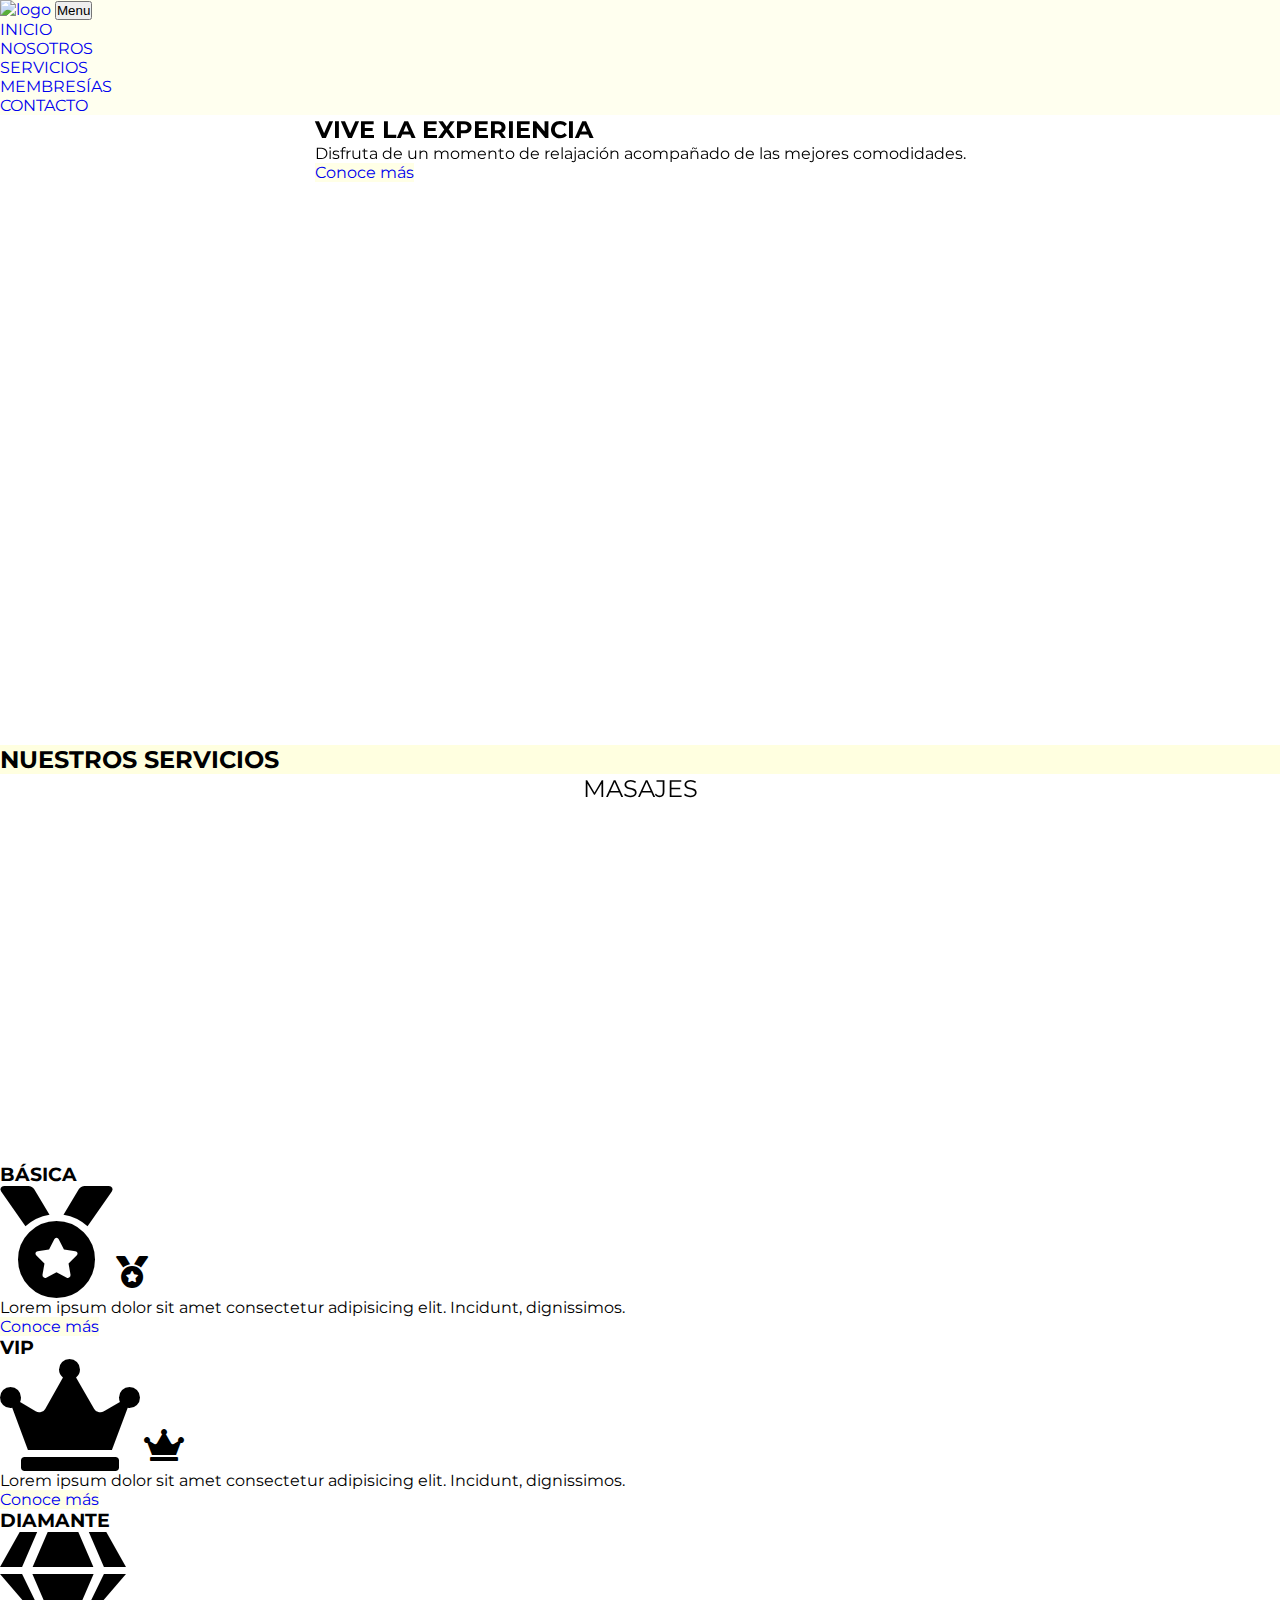
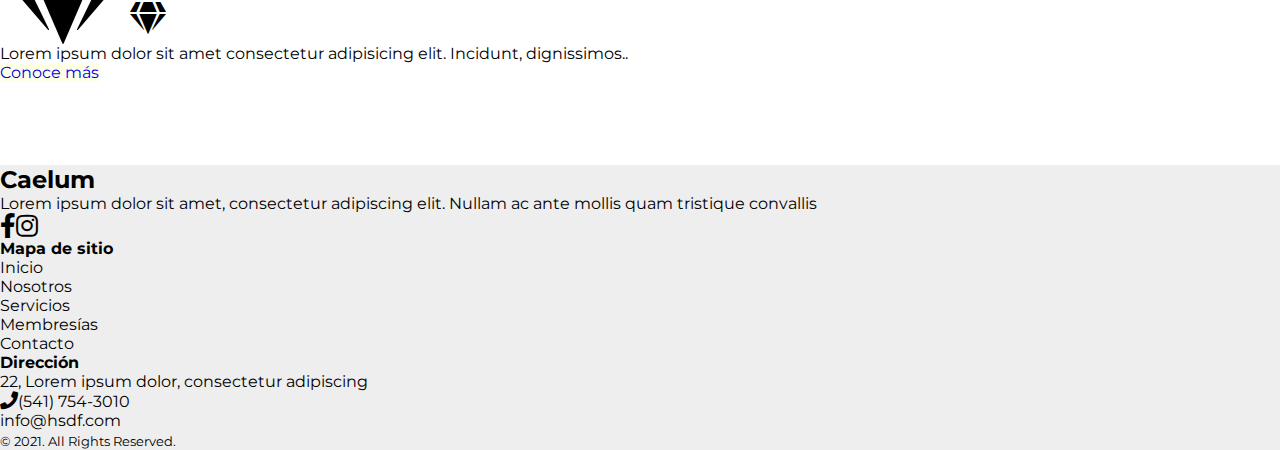
==== index.html @ 8546068c "arreglos aos duration, height servicios" ====
<!DOCTYPE html>
<html lang="es">
<head>
    <meta charset="UTF-8">
    <meta http-equiv="X-UA-Compatible" content="IE=edge">
    <meta name="viewport" content="width=device-width, initial-scale=1.0">
    <title>CAELUM SPA & WELLNESS</title>
<!-- LINKS CSS BOOTSTRAP Y PROPIO  -->
    <link href="https://cdn.jsdelivr.net/npm/bootstrap@5.1.1/dist/css/bootstrap.min.css" rel="stylesheet" integrity="sha384-F3w7mX95PdgyTmZZMECAngseQB83DfGTowi0iMjiWaeVhAn4FJkqJByhZMI3AhiU" crossorigin="anonymous">   
    <link rel="stylesheet" href="./style.css">
    <!-- LINK FUENTES -->
    <link rel="preconnect" href="https://fonts.googleapis.com">
    <link rel="preconnect" href="https://fonts.gstatic.com" crossorigin>
    <link href="https://fonts.googleapis.com/css2?family=Montserrat:wght@300&display=swap" rel="stylesheet">
    <link href="https://unpkg.com/aos@2.3.1/dist/aos.css" rel="stylesheet">

    <!-- FONT AWESOME (ICONOS) -->
    <link rel="stylesheet" href="https://cdnjs.cloudflare.com/ajax/libs/font-awesome/5.15.4/css/all.min.css">

</head>
<body>
 
  <!-- HEADER Y NAVBAR -->
  <header class="header">
<nav class="navbar navbar-expand-lg navbar-light">
   <div class="container-fluid">
       <a class="navbar-brand" href="./Nosotros.html">
           <img class="img-fluid logoCaelum" src="./MultimediaProy/logowebsite3.png"  alt="logo">
         </a>   
         <button class="navbar-toggler" type="button" data-bs-toggle="collapse" data-bs-target="#navbarNav" aria-controls="navbarNav" aria-expanded="false" aria-label="Toggle navigation">
          Menu
           <span class="navbar-toggler-icon"></span>
         </button>

     <div class="collapse navbar-collapse" id="navbarNav">
       <ul class="navbar-nav ms-auto">
         <li class="nav-item">
           <a class="nav-link" href="./index.html">INICIO </a>
         </li>
         <li class="nav-item">
           <a class="nav-link" href="./Nosotros.html">NOSOTROS</a>
         </li>
         <li class="nav-item">
           <a class="nav-link" href="./Servicios.html">SERVICIOS</a>
         </li>
         <li class="nav-item">
           <a class="nav-link" href="./Membresia.html" >MEMBRESÍAS</a>
         </li>
         <li class="nav-item">
           <a class="nav-link" href="./Contacto.html">CONTACTO</a>
         </li>
       </ul>
     </div>
  </div>
</nav>
</header>


  <!-- SECCIÓN PRINCIPAL -->


  <main id="seccionPrincipal"  class="seccionPrincipal"> 
 
    <div class="container">
   <div class="row textoSecPrincipal">
     <div class="col text-center my-auto">

  <h2 data-aos="fade-up" data-aos-duration=500>VIVE LA EXPERIENCIA </h2>
  <p class="text-center d-none d-lg-block  d-md-block" data-aos="fade-up" data-aos-duration=500>Disfruta de un momento de relajación acompañado de las mejores comodidades.</p>
  <a href="./Servicios.html" class="btn btn-lg" data-aos="fade-up" data-aos-duration=500>Conoce más</a>
 



</div>
</div>
</div>

</main>


  <!-- SECCIÓN SERVICIOS -->
  <section class="seccionServicios">

  <div class="container-lg-12 tituloDivision" data-aos="fade-up" data-aos-duration=500>
    <div class="row"> 

      <div class="col-12">
    <h2 class="p-3 text-center">NUESTROS SERVICIOS</h2>
  </div>


    </div>
  </div>


  <div class="container-fluid divServicio"> <!-- CONTENEDOR SERVICIOS -->
    <div class="row rowServicios">


<div class="col-sm-12 col-md-6 col-lg-3 divMasajes text-center" data-aos="fade-right" data-aos-duration=500>
  <div class="text-center">
    <a href="./Servicios.html/#Masajes">MASAJES</a>
  </div>
</div>

<div class="col-sm-12 col-md-6 col-lg-3 divLimpiezaFacial" data-aos="fade-right" data-aos-duration=500>
  <div class="p-5 text-center">
    <a href="./Servicios.html/#Masajes">LIMPIEZA FACIAL</a>
  </div>
  </div>

  <div class="col-sm-12 col-md-6 col-lg-3 divSauna" data-aos="fade-left" data-aos-duration=500>
    <div class="p-5 text-center">
      <a href="./Servicios.html/#Masajes">SAUNA</a>
    </div>
    </div>

    <div class="col-sm-12 col-md-6 col-lg-3 divHidroterapia" data-aos="fade-left" data-aos-duration=500>
      <div class="p-5 text-center">
        <a href="./Servicios.html/#Masajes">HIDROTERAPIA</a>
      </div>
      </div>


    </div>
  </div>
</section>


<!-- SECCIÓN MEMBRESÍAS -->

<section class="seccionMembresiaIndex">

  <div class="container-lg-12 tituloDivision" data-aos="fade-up" data-aos-duration=500>
    <div class="row"> 
      <div class="col-12">
    <h2 class="p-3 text-center">MEMBRESÍAS</h2>
  </div>
    </div>
  </div>


  <!-- CATEGORÍAS MEMBRESÍAS -->

  <div class="container-fluid categoriasMembresias d-flex">
    <div class="row p-5 text-center align-items-center justify-content-center">

      <div class="col-lg-4 col-md-12"> 
        <div> 
          <h3 class="fw-bold mb-3">BÁSICA</h3>
          <div>
            <i class="fas fa-medal fa-7x p-2 d-none d-lg-block  d-md-block"></i>
            <i class="fas fa-medal fa-2x p-2 d-block d-lg-none d-md-none"></i>
          </div>
          <p>Lorem ipsum dolor sit amet consectetur adipisicing elit. Incidunt, dignissimos.</p>
          <a href="#" class="btn mb-5">Conoce más</a>
        </div>
        </div>

        <div class="col-lg-4 col-md-12">
          <div>
            <h3 class="fw-bold mb-3">VIP</h3>
            <div>
              <i class="fas fa-crown fa-7x p-2 d-none d-lg-block  d-md-block"></i>
              <i class="fas fa-crown fa-2x p-2 d-block d-lg-none d-md-none"></i>
            </div>
            <p>Lorem ipsum dolor sit amet consectetur adipisicing elit. Incidunt, dignissimos.</p>
            <a href="#" class="btn mb-5">Conoce más</a>
          </div>
          </div>

          <div class="col-lg-4 col-md-12 membresiaDiamante">
            <div>
              <h3 class="fw-bold mb-3">DIAMANTE</h3>
              <div>
                <i class="fas fa-gem fa-7x p-2 d-none d-lg-block  d-md-block"></i>
                <i class="fas fa-gem fa-2x p-2 d-block d-lg-none d-md-none"></i>
              </div>
              <p class="p-2 me-2">Lorem ipsum dolor sit amet consectetur adipisicing elit. Incidunt, dignissimos..</p>
              <a href="#" class="btn mb-5">Conoce más</a>
            </div>
            </div>


          </div>
        </div>

</section>

  <!-- SECCIÓN RESERVA -->
  <section class="seccionReserva">

    <div class="container-fluid tituloDivision" data-aos="fade-up" data-aos-duration=500>
      <div class="row"> 
        <div class="col-12">
      <h2 class="p-3 text-center">RESERVA</h2>
    </div>
      </div>
    </div>



    <div class="container-fluid cardReservas" data-aos="fade-up" data-aos-duration=500>
      <div class="row"> 

        <div class="col-12">

    <div class="card text-center">
      <div class="card-body">
        <h5 class="card-title">Te mereces la mejor atención</h5>
        <p class="card-text">Nuestro personal te esta esperando para brindarte un servicio de calidad</p>
        <a href="#" class="btn">Reserva ya</a>
      </div>
    </div>


  </div>

</div>
</div>


<!-- FOOTER -->

<div class="mt-5 pt-5 pb-5 footerCaelum">
  <div class="container">
    <div class="row">
      <div class="col-lg-5 col-xs-12 about-company">
        <h2>Caelum</h2>
        <p class="pr-5">Lorem ipsum dolor sit amet, consectetur adipiscing elit. Nullam ac ante mollis quam tristique convallis </p>
        <p><a href="#"><i class="fab fa-facebook-f me-2"></i></a><a href="#"><i class="fab fa-instagram"></i></a></p>
      </div>
      <div class="col-lg-3 col-xs-12 	d-none d-lg-block  d-md-block linksFooter">
        <h4 class="mt-lg-0 mt-sm-3">Mapa de sitio</h4>
          <ul class="mt-0 mb-2 me-0 ms-3 p-0">
            <li> <a href="#">Inicio</a></li>
            <li> <a href="#">Nosotros</a></li>
            <li> <a href="#">Servicios</a></li>
            <li> <a href="#">Membresías</a></li>
            <li> <a href="#">Contacto</a></li>
          </ul>
      </div>
      <div class="col-lg-4 col-xs-12 locationFooter">
        <h4 class="mt-lg-0 mt-sm-4">Dirección</h4>
        <p>22, Lorem ipsum dolor, consectetur adipiscing</p>
        <p class="mb-0"><i class="fa fa-phone mr-3"></i>(541) 754-3010</p>
        <p><i class="fa fa-envelope-o mr-3"></i>info@hsdf.com</p>
      </div>
    </div>
    <div class="row mt-5">
      <div class="col copyright">
        <p class=""><small>© 2021. All Rights Reserved.</small></p>
      </div>
    </div>
  </div>
  </div>



<!-- LINK AOS -->
<script src="https://unpkg.com/aos@next/dist/aos.js"></script>
<script>
  AOS.init();
</script>
<!-- LINK JAVA BOOTSTRAP -->
<script src="https://cdn.jsdelivr.net/npm/bootstrap@5.1.1/dist/js/bootstrap.bundle.min.js" integrity="sha384-/bQdsTh/da6pkI1MST/rWKFNjaCP5gBSY4sEBT38Q/9RBh9AH40zEOg7Hlq2THRZ" crossorigin="anonymous"></script>
</body>
</html>
---- style.css ----
* {
    box-sizing: border-box;
    margin: 0;
    padding: 0;
    text-decoration: none;
}

body {
    font-family: 'Montserrat', sans-serif;
    background-image: linear-gradient(rgba(255, 255, 255, 0.699), rgba(255, 255, 255, 0.699)), url(./MultimediaProy/imagenfondo.jpg);
    background-size: cover;
}


/* HEADER */

header {
    background-color: rgba(255, 255, 224, 0.5);
}

.logoCaelum {
    width: 08vw;
    height: 08vh;
}



/* SECCIÓN PRINCIPAL */
.seccionPrincipal {
    background-image: linear-gradient(rgba(255, 255, 255, 0.699), rgba(255, 255, 255, 0.699)), url(./MultimediaProy/fondoFinalProyecto.png);
    background-size: cover;
    background-position: center;
    background-repeat: no-repeat;
    width: 100%;
    height: 70vh;
    display: flex;
    justify-content: center;
    align-self: center;
}

.textoSecPrincipal {
    height: 100%;
}

.seccionPrincipal .btn {
    background-color: rgba(255, 255, 224, 0.808);
    transition: 350ms all;
}


.seccionPrincipal:hover a {
font-weight: bold;
}


/* TITULOS QUE DIVIDEN SECCIONES DENTRO DEL HOME */

.tituloDivision {
    background-color: rgb(255, 255, 224);
    width: 100%;
    height: auto;
}

/* SECCIÓN SERVICIOS */

@media only screen and (min-width: 1000px) {
    .rowServicios {
      height: 40vh;
      /* display: flex;
      justify-items: center;
      align-items: center; */
    }
  }

.seccionServicios .divMasajes {
    background-image:linear-gradient(rgba(255, 255, 255, 0.699), rgba(255, 255, 255, 0.699)), url(./MultimediaProy/masaje.jpg);
    background-size: cover;
    background-position: center;
    background-repeat: no-repeat;
    display: flex;
    justify-content: center;
    align-items: center;
}

.seccionServicios .divLimpiezaFacial {
    background-image:linear-gradient(rgba(255, 255, 255, 0.699), rgba(255, 255, 255, 0.699)), url(./MultimediaProy/facialFondoCel.jpg);
    background-size: cover;
    background-position: center;
    background-repeat: no-repeat;
    display: flex;
    justify-content: center;
    align-items: center;
}


.seccionServicios .divSauna {
    background-image:linear-gradient(rgba(255, 255, 255, 0.699), rgba(255, 255, 255, 0.699)), url(./MultimediaProy/saunaHomeDesktop.jpg);
    background-size: cover;
    background-position: center;
    background-repeat: no-repeat;
    display: flex;
    justify-content: center;
    align-items: center;
}
  
.seccionServicios .divHidroterapia {
        background-image:linear-gradient(rgba(255, 255, 255, 0.699), rgba(255, 255, 255, 0.699)), url(./MultimediaProy/hidroterapiaFondoCel.jpg);
        background-size: cover;
        background-position: center;
        background-repeat: no-repeat;
        display: flex;
    justify-content: center;
    align-items: center;
}


.seccionServicios a {
    text-decoration: none;
    color: black;
    font-size: x-large;
}



/* EFECTOS HOVER DENTRO DE IMAGENES DE SERVICIOS  */

.seccionServicios .divMasajes:hover {
    background-image: url(./MultimediaProy/masaje.jpg);
    background-size: cover;
    background-position: center;
    background-repeat: no-repeat;
}

.seccionServicios .divMasajes:hover a {
    color: white;
}


.seccionServicios .divLimpiezaFacial:hover {
    background-image: url(./MultimediaProy/facialFondoCel.jpg);
    background-size: cover;
    background-position: center;
    background-repeat: no-repeat
}

.seccionServicios .divLimpiezaFacial:hover a {
    color: white;
}


.seccionServicios .divSauna:hover {
    background-image: url(./MultimediaProy/saunaHomeDesktop.jpg);
    background-size: cover;
    background-position: center;
    background-repeat: no-repeat
}

.seccionServicios .divSauna:hover a {
    color:white;
}

.seccionServicios .divHidroterapia:hover {
    background-image: url(./MultimediaProy/hidroterapiaFondoCel.jpg);
    background-size: cover;
    background-position: center;
    background-repeat: no-repeat;
}

.seccionServicios .divHidroterapia:hover a {
color: white;
}



/* SECCIÓN MEMBRESÍA */

.categoriasMembresias {
    background-image:linear-gradient(rgba(255, 255, 255, 0.699), rgba(255, 255, 255, 0.699)), url(./MultimediaProy/fondoPiscina.jpg);
    background-size: cover;
    background-position: center;
    background-repeat: no-repeat;
}



.categoriasMembresias .btn {
    background-color:  rgba(255, 255, 224, 0.808);
}

/* SECCIÓN RESERVA */

.seccionReserva .btn {
    background-color: rgba(255, 255, 224, 0.808);
}

.seccionReserva .card  {
    background-color: transparent;
    border: none

}

.cardReservas {
    background-color: rgba(255, 251, 200, 0.5);
}



/* FOOTER */

.footerCaelum{
  background-color: rgba(211, 211, 211, 0.39);
  color:black;
  }
  

 .linksFooter li a{
      color: black;
        text-decoration:none;
    }
  
    .linksFooter li a:hover{
        color: black;
        transition: color .2s;
        color: rgb(245, 197, 6);
      }

  .about-company i {
      font-size: 25px;
  }
.about-company a { 
      color: black
}

.about-company a:hover { 
      transition: color .2s;
      color:rgb(245, 197, 6);
    }


  .locationFooter i {
    font-size: 18px;
  }

  .copyright p {border-top:1px solid rgba(255,255,255,.1);}


  /* PÁGINA DE CONTACTO */


/* FORMULARIO */

.paginaContacto {
    background-image: linear-gradient(rgba(255, 255, 255, 0.699), rgba(255, 255, 255, 0.699)), url(./MultimediaProy/fondoBañera.jpg);
    background-size: cover;
    background-repeat: no-repeat;
}


.divFormulario {
    background-color: rgba(211, 211, 211, 0.425)
}



 .Enviar .btn {
    background-color: rgba(255, 255, 224, 0.808);
 }

 /* PAGINA MEMBRESIA */


.paginaMembresias {
    background-image: linear-gradient(rgba(255, 255, 255, 0.699), rgba(255, 255, 255, 0.699)), url(./MultimediaProy/fondotituloGrande.jpg);
    background-size: cover;
    background-repeat: no-repeat;
    background-position: center;
}

 /* SECCION SUPERIOR */


 .tituloMembresias {
    background-color:rgba(211, 211, 211, 0.486)
    }


  /* CATEGORIAS DE MEMBRESIAS */

  .divBasica {
    background-image: linear-gradient(rgba(255, 255, 255, 0.699), rgba(255, 255, 255, 0.699)), url(./MultimediaProy/imagenBasicaM.jpg);
    background-size: cover;
    background-repeat: no-repeat;
    background-position: center;
  }

  .divVIP {
    background-image: linear-gradient(rgba(255, 255, 255, 0.699), rgba(255, 255, 255, 0.699)), url(./MultimediaProy/saunaVIP.jpg);
    background-size: cover;
    background-repeat: no-repeat;
    background-position: center;
  }

  .divDiamante {
    background-image: linear-gradient(rgba(255, 255, 255, 0.699), rgba(255, 255, 255, 0.699)), url(./MultimediaProy/MembDiamante.jpg);
    background-size: cover;
    background-repeat: no-repeat;
    background-position: center;
  }

  /* CARD CONTACTO MEMBRESIA */

  .cardContactoMembresia .btn {
    background-color: rgba(255, 255, 224, 0.808);
}


.cardContactoMembresia .card-body {
    background-color:  rgba(211, 211, 211, 0.425);
}

/* PAGINA NOSOTROS */

.seccionAcercaDe {
    background-image: linear-gradient(rgba(255, 255, 255, 0.699), rgba(255, 255, 255, 0.699)), url(./MultimediaProy/fotoMujeresSpa.jpg);
    background-size: cover;
    background-repeat: no-repeat;
    background-position: center
}

.fondo1Diferencias {
    background-color: rgb(250, 237, 205);
}

.fondo2Diferencias {
    background-color: rgb(254, 250, 224);
}
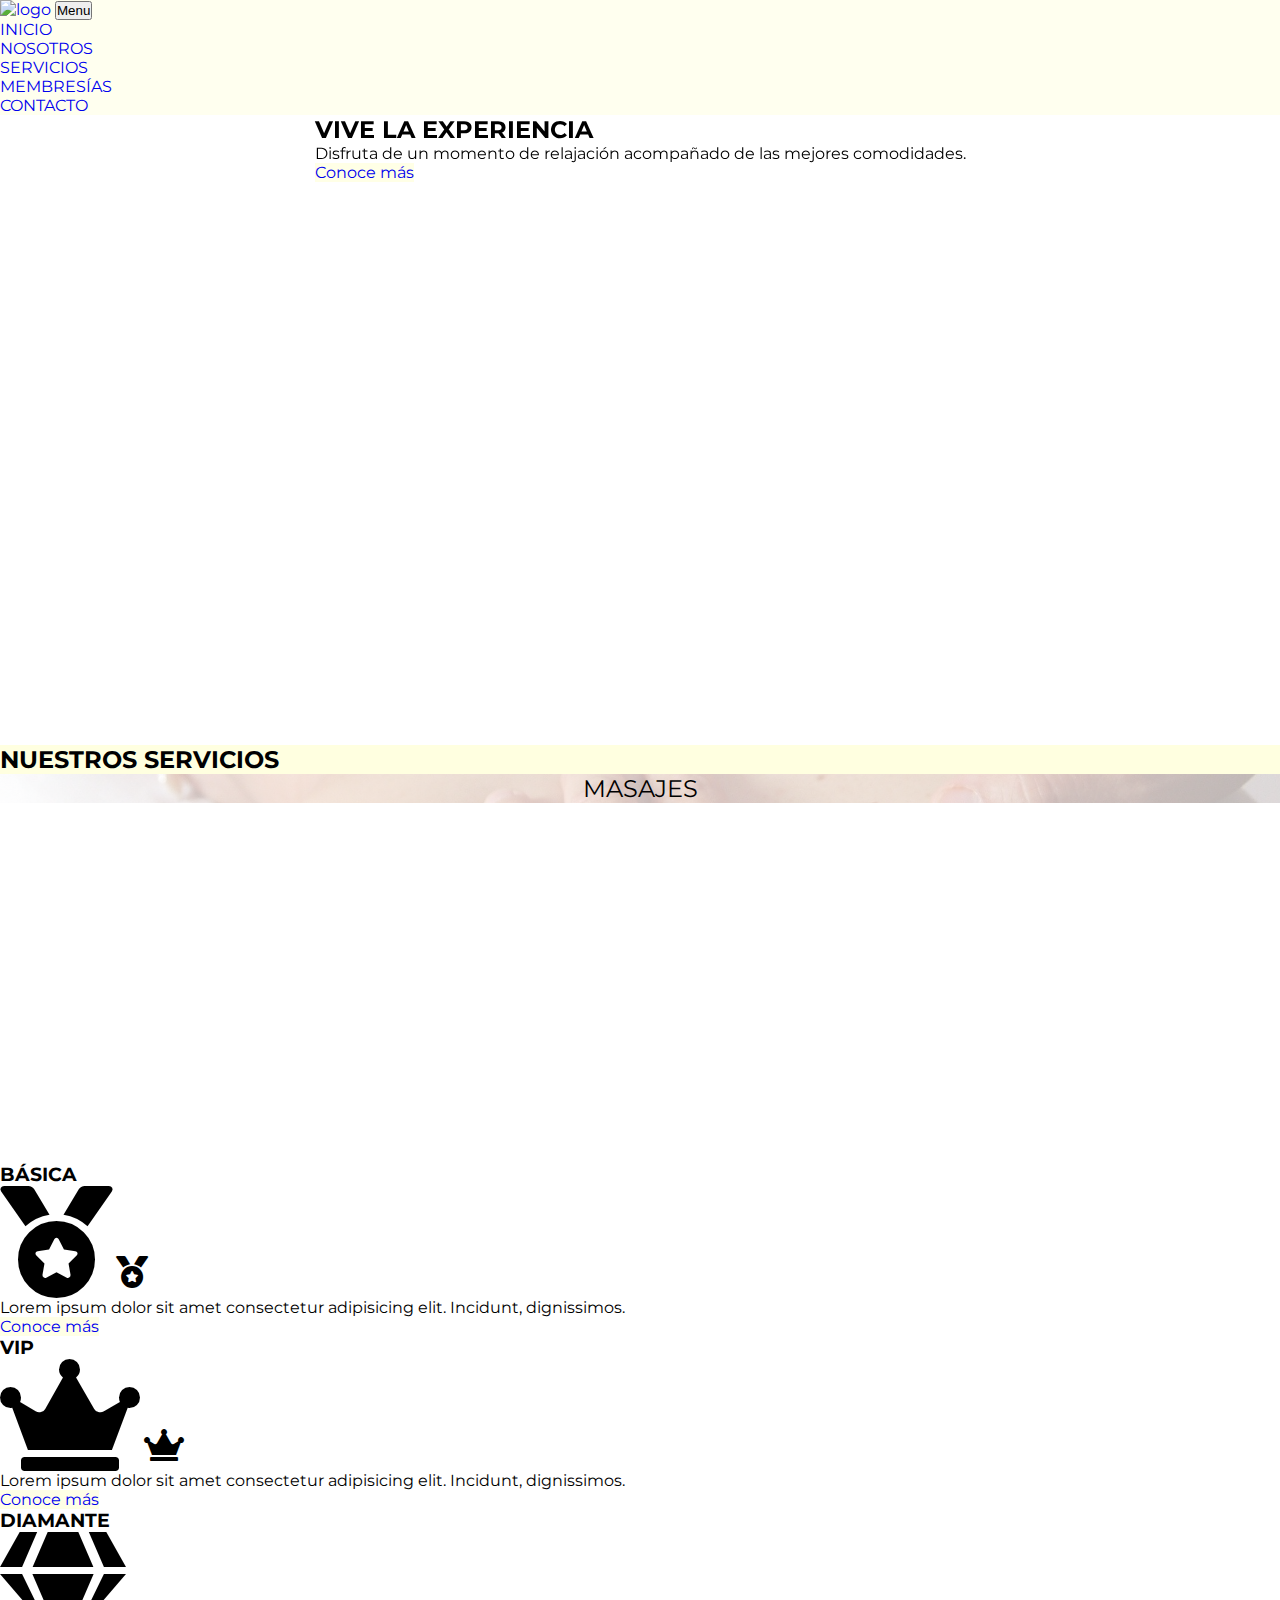
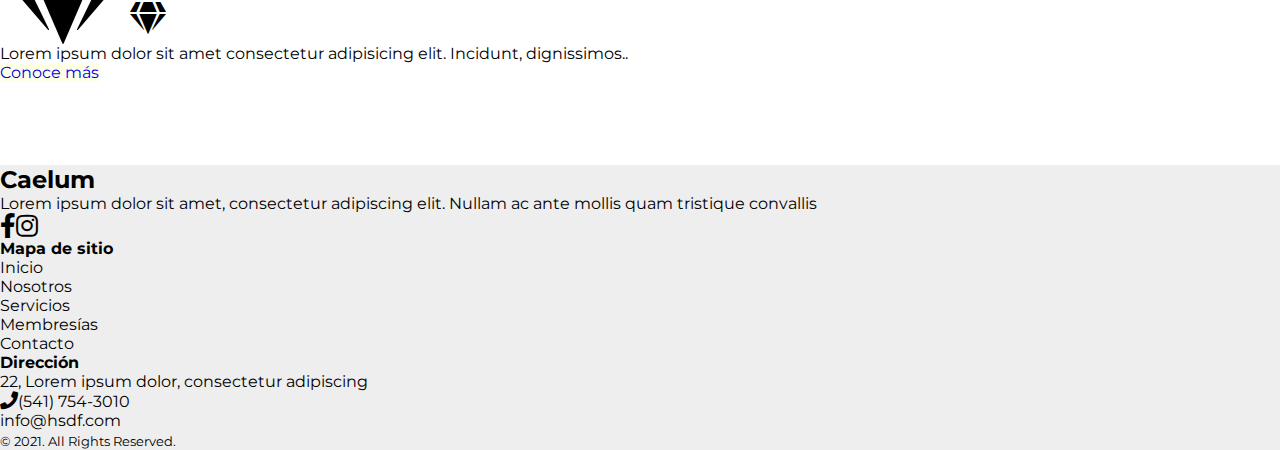
==== commit e04a1ca5: "actualice link de servicios en footer" ====
--- a/index.html
+++ b/index.html
@@ -7,7 +7,7 @@
     <title>CAELUM SPA & WELLNESS</title>
 <!-- LINKS CSS BOOTSTRAP Y PROPIO  -->
     <link href="https://cdn.jsdelivr.net/npm/bootstrap@5.1.1/dist/css/bootstrap.min.css" rel="stylesheet" integrity="sha384-F3w7mX95PdgyTmZZMECAngseQB83DfGTowi0iMjiWaeVhAn4FJkqJByhZMI3AhiU" crossorigin="anonymous">   
-    <link rel="stylesheet" href="./style.css">
+    <link rel="stylesheet" href="./ccs/styles.css">
     <!-- LINK FUENTES -->
     <link rel="preconnect" href="https://fonts.googleapis.com">
     <link rel="preconnect" href="https://fonts.gstatic.com" crossorigin>
@@ -100,25 +100,25 @@
 
 <div class="col-sm-12 col-md-6 col-lg-3 divMasajes text-center" data-aos="fade-right" data-aos-duration=500>
   <div class="text-center">
-    <a href="./Servicios.html/#Masajes">MASAJES</a>
+    <a href="./Servicios.html#Masajes">MASAJES</a>
   </div>
 </div>
 
 <div class="col-sm-12 col-md-6 col-lg-3 divLimpiezaFacial" data-aos="fade-right" data-aos-duration=500>
   <div class="p-5 text-center">
-    <a href="./Servicios.html/#Masajes">LIMPIEZA FACIAL</a>
+    <a href="./Servicios.html#LimpiezaFacial">LIMPIEZA FACIAL</a>
   </div>
   </div>
 
   <div class="col-sm-12 col-md-6 col-lg-3 divSauna" data-aos="fade-left" data-aos-duration=500>
     <div class="p-5 text-center">
-      <a href="./Servicios.html/#Masajes">SAUNA</a>
+      <a href="./Servicios.html#Sauna">SAUNA</a>
     </div>
     </div>
 
     <div class="col-sm-12 col-md-6 col-lg-3 divHidroterapia" data-aos="fade-left" data-aos-duration=500>
       <div class="p-5 text-center">
-        <a href="./Servicios.html/#Masajes">HIDROTERAPIA</a>
+        <a href="./Servicios.html#Hidroterapia">HIDROTERAPIA</a>
       </div>
       </div>
 
@@ -154,7 +154,7 @@
             <i class="fas fa-medal fa-2x p-2 d-block d-lg-none d-md-none"></i>
           </div>
           <p>Lorem ipsum dolor sit amet consectetur adipisicing elit. Incidunt, dignissimos.</p>
-          <a href="#" class="btn mb-5">Conoce más</a>
+          <a href="./Membresia.html" class="btn mb-5">Conoce más</a>
         </div>
         </div>
 
@@ -166,7 +166,7 @@
               <i class="fas fa-crown fa-2x p-2 d-block d-lg-none d-md-none"></i>
             </div>
             <p>Lorem ipsum dolor sit amet consectetur adipisicing elit. Incidunt, dignissimos.</p>
-            <a href="#" class="btn mb-5">Conoce más</a>
+            <a href="./Membresia.html" class="btn mb-5">Conoce más</a>
           </div>
           </div>
 
@@ -178,7 +178,7 @@
                 <i class="fas fa-gem fa-2x p-2 d-block d-lg-none d-md-none"></i>
               </div>
               <p class="p-2 me-2">Lorem ipsum dolor sit amet consectetur adipisicing elit. Incidunt, dignissimos..</p>
-              <a href="#" class="btn mb-5">Conoce más</a>
+              <a href="./Membresia.html" class="btn mb-5">Conoce más</a>
             </div>
             </div>
 
@@ -210,7 +210,7 @@
       <div class="card-body">
         <h5 class="card-title">Te mereces la mejor atención</h5>
         <p class="card-text">Nuestro personal te esta esperando para brindarte un servicio de calidad</p>
-        <a href="#" class="btn">Reserva ya</a>
+        <a href="./Contacto.html" class="btn">Reserva ya</a>
       </div>
     </div>
 
@@ -234,11 +234,11 @@
       <div class="col-lg-3 col-xs-12 	d-none d-lg-block  d-md-block linksFooter">
         <h4 class="mt-lg-0 mt-sm-3">Mapa de sitio</h4>
           <ul class="mt-0 mb-2 me-0 ms-3 p-0">
-            <li> <a href="#">Inicio</a></li>
-            <li> <a href="#">Nosotros</a></li>
-            <li> <a href="#">Servicios</a></li>
-            <li> <a href="#">Membresías</a></li>
-            <li> <a href="#">Contacto</a></li>
+            <li> <a href="./index.html">Inicio</a></li>
+            <li> <a href="./Nosotros.html">Nosotros</a></li>
+            <li> <a href="./Servicios.html">Servicios</a></li>
+            <li> <a href="./Membresia.html">Membresías</a></li>
+            <li> <a href="./Contacto.html">Contacto</a></li>
           </ul>
       </div>
       <div class="col-lg-4 col-xs-12 locationFooter">
--- a/ccs/styles.css
+++ b/ccs/styles.css
@@ -0,0 +1,542 @@
+@charset "UTF-8";
+* {
+  -webkit-box-sizing: border-box;
+          box-sizing: border-box;
+  margin: 0;
+  padding: 0;
+  text-decoration: none;
+}
+
+body {
+  font-family: 'Montserrat', sans-serif;
+  background-image: -webkit-gradient(linear, left top, left bottom, from(rgba(255, 255, 255, 0.699)), to(rgba(255, 255, 255, 0.699))), url(../MultimediaProy/imagenfondo.jpg);
+  background-image: linear-gradient(rgba(255, 255, 255, 0.699), rgba(255, 255, 255, 0.699)), url(../MultimediaProy/imagenfondo.jpg);
+  background-size: cover;
+}
+
+/* HEADER */
+header {
+  background-color: rgba(255, 255, 224, 0.5);
+}
+
+header .logoCaelum {
+  width: 08vw;
+  height: 08vh;
+}
+
+/* TITULOS QUE DIVIDEN SECCIONES DENTRO DEL HOME */
+.tituloDivision {
+  background-color: lightyellow;
+  width: 100%;
+  height: auto;
+}
+
+.footerCaelum {
+  background-color: rgba(211, 211, 211, 0.39);
+  color: black;
+}
+
+.linksFooter li a {
+  color: black;
+  text-decoration: none;
+}
+
+.linksFooter:hover li a {
+  color: black;
+  -webkit-transition: color .2s;
+  transition: color .2s;
+  color: #f5c506;
+}
+
+.about-company i {
+  font-size: 25px;
+}
+
+.about-company a {
+  color: black;
+}
+
+.about-company:hover a {
+  -webkit-transition: color .2s;
+  transition: color .2s;
+  color: #f5c506;
+}
+
+.locationFooter i {
+  font-size: 18px;
+}
+
+.copyright p {
+  border-top: 1px solid rgba(255, 255, 255, 0.1);
+}
+
+/* SECCIÓN PRINCIPAL */
+.seccionPrincipal {
+  background-image: -webkit-gradient(linear, left top, left bottom, from(rgba(255, 255, 255, 0.699)), to(rgba(255, 255, 255, 0.699))), url(../MultimediaProy/fondoFinalProyecto.png);
+  background-image: linear-gradient(rgba(255, 255, 255, 0.699), rgba(255, 255, 255, 0.699)), url(../MultimediaProy/fondoFinalProyecto.png);
+  background-size: cover;
+  background-position: center;
+  background-repeat: no-repeat;
+  width: 100%;
+  height: 70vh;
+  display: -webkit-box;
+  display: -ms-flexbox;
+  display: flex;
+  -webkit-box-pack: center;
+      -ms-flex-pack: center;
+          justify-content: center;
+  -ms-flex-item-align: center;
+      align-self: center;
+}
+
+.seccionPrincipal .textoSecPrincipal {
+  height: 100%;
+}
+
+.seccionPrincipal .btn {
+  background-color: rgba(255, 255, 224, 0.808);
+  -webkit-transition: 350ms all;
+  transition: 350ms all;
+}
+
+.seccionPrincipal:hover a {
+  font-weight: bold;
+}
+
+/* SECCIÓN SERVICIOS */
+@media only screen and (min-width: 1000px) {
+  .rowServicios {
+    height: 40vh;
+  }
+}
+
+.divMasajes {
+  background-image: -webkit-gradient(linear, left top, left bottom, from(rgba(255, 255, 255, 0.699)), to(rgba(255, 255, 255, 0.699))), url("../MultimediaProy/Masajes.jpg");
+  background-image: linear-gradient(rgba(255, 255, 255, 0.699), rgba(255, 255, 255, 0.699)), url("../MultimediaProy/Masajes.jpg");
+  background-size: cover;
+  background-position: center;
+  background-repeat: no-repeat;
+  display: -webkit-box;
+  display: -ms-flexbox;
+  display: flex;
+  -webkit-box-pack: center;
+      -ms-flex-pack: center;
+          justify-content: center;
+  -webkit-box-align: center;
+      -ms-flex-align: center;
+          align-items: center;
+}
+
+:hover.divMasajes {
+  background-image: url("../MultimediaProy/Masajes.jpg");
+  background-size: cover;
+  background-position: center;
+  background-repeat: no-repeat;
+}
+
+:hover.divMasajes a {
+  color: white;
+}
+
+.divLimpiezaFacial {
+  background-image: -webkit-gradient(linear, left top, left bottom, from(rgba(255, 255, 255, 0.699)), to(rgba(255, 255, 255, 0.699))), url("../MultimediaProy/LimpiezaFacial.jpg");
+  background-image: linear-gradient(rgba(255, 255, 255, 0.699), rgba(255, 255, 255, 0.699)), url("../MultimediaProy/LimpiezaFacial.jpg");
+  background-size: cover;
+  background-position: center;
+  background-repeat: no-repeat;
+  display: -webkit-box;
+  display: -ms-flexbox;
+  display: flex;
+  -webkit-box-pack: center;
+      -ms-flex-pack: center;
+          justify-content: center;
+  -webkit-box-align: center;
+      -ms-flex-align: center;
+          align-items: center;
+}
+
+:hover.divLimpiezaFacial {
+  background-image: url("../MultimediaProy/LimpiezaFacial.jpg");
+  background-size: cover;
+  background-position: center;
+  background-repeat: no-repeat;
+}
+
+:hover.divLimpiezaFacial a {
+  color: white;
+}
+
+.divSauna {
+  background-image: -webkit-gradient(linear, left top, left bottom, from(rgba(255, 255, 255, 0.699)), to(rgba(255, 255, 255, 0.699))), url("../MultimediaProy/Sauna.jpg");
+  background-image: linear-gradient(rgba(255, 255, 255, 0.699), rgba(255, 255, 255, 0.699)), url("../MultimediaProy/Sauna.jpg");
+  background-size: cover;
+  background-position: center;
+  background-repeat: no-repeat;
+  display: -webkit-box;
+  display: -ms-flexbox;
+  display: flex;
+  -webkit-box-pack: center;
+      -ms-flex-pack: center;
+          justify-content: center;
+  -webkit-box-align: center;
+      -ms-flex-align: center;
+          align-items: center;
+}
+
+:hover.divSauna {
+  background-image: url("../MultimediaProy/Sauna.jpg");
+  background-size: cover;
+  background-position: center;
+  background-repeat: no-repeat;
+}
+
+:hover.divSauna a {
+  color: white;
+}
+
+.divHidroterapia {
+  background-image: -webkit-gradient(linear, left top, left bottom, from(rgba(255, 255, 255, 0.699)), to(rgba(255, 255, 255, 0.699))), url("../MultimediaProy/Hidroterapia.jpg");
+  background-image: linear-gradient(rgba(255, 255, 255, 0.699), rgba(255, 255, 255, 0.699)), url("../MultimediaProy/Hidroterapia.jpg");
+  background-size: cover;
+  background-position: center;
+  background-repeat: no-repeat;
+  display: -webkit-box;
+  display: -ms-flexbox;
+  display: flex;
+  -webkit-box-pack: center;
+      -ms-flex-pack: center;
+          justify-content: center;
+  -webkit-box-align: center;
+      -ms-flex-align: center;
+          align-items: center;
+}
+
+:hover.divHidroterapia {
+  background-image: url("../MultimediaProy/Hidroterapia.jpg");
+  background-size: cover;
+  background-position: center;
+  background-repeat: no-repeat;
+}
+
+:hover.divHidroterapia a {
+  color: white;
+}
+
+.seccionServicios a {
+  text-decoration: none;
+  color: black;
+  font-size: x-large;
+}
+
+/* SECCIÓN MEMBRESÍA */
+.categoriasMembresias {
+  background-image: -webkit-gradient(linear, left top, left bottom, from(rgba(255, 255, 255, 0.699)), to(rgba(255, 255, 255, 0.699))), url(../MultimediaProy/fondoPiscina.jpg);
+  background-image: linear-gradient(rgba(255, 255, 255, 0.699), rgba(255, 255, 255, 0.699)), url(../MultimediaProy/fondoPiscina.jpg);
+  background-size: cover;
+  background-position: center;
+  background-repeat: no-repeat;
+}
+
+.categoriasMembresias .btn {
+  background-color: rgba(255, 255, 224, 0.808);
+}
+
+.categoriasMembresias .divBasica {
+  -webkit-box-align: center;
+      -ms-flex-align: center;
+          align-items: center;
+}
+
+/* SECCION DE RESERVA DENTRO DE INDEX */
+.seccionReserva .btn {
+  background-color: rgba(255, 255, 224, 0.808);
+}
+
+.seccionReserva .card {
+  background-color: transparent;
+  border: none;
+}
+
+.seccionReserva .cardReservas {
+  background-color: rgba(255, 251, 200, 0.5);
+}
+
+/* PÁGINA DE CONTACTO */
+/* FORMULARIO */
+.paginaContacto {
+  background-image: -webkit-gradient(linear, left top, left bottom, from(rgba(255, 255, 255, 0.699)), to(rgba(255, 255, 255, 0.699))), url(../MultimediaProy/fondoBañera.jpg);
+  background-image: linear-gradient(rgba(255, 255, 255, 0.699), rgba(255, 255, 255, 0.699)), url(../MultimediaProy/fondoBañera.jpg);
+  background-size: cover;
+  background-repeat: no-repeat;
+}
+
+.paginaContacto .divFormulario {
+  background-color: rgba(211, 211, 211, 0.425);
+}
+
+.paginaContacto .Enviar .btn {
+  background-color: rgba(255, 255, 224, 0.808);
+}
+
+/* PAGINA MEMBRESIAS */
+.paginaMembresias {
+  background-image: -webkit-gradient(linear, left top, left bottom, from(rgba(255, 255, 255, 0.699)), to(rgba(255, 255, 255, 0.699))), url(../MultimediaProy/fondotituloGrande.jpg);
+  background-image: linear-gradient(rgba(255, 255, 255, 0.699), rgba(255, 255, 255, 0.699)), url(../MultimediaProy/fondotituloGrande.jpg);
+  background-size: cover;
+  background-repeat: no-repeat;
+  background-position: center;
+}
+
+.paginaMembresias .tituloMembresias {
+  background-color: rgba(211, 211, 211, 0.486);
+}
+
+.paginaMembresias .divBasica {
+  background-image: -webkit-gradient(linear, left top, left bottom, from(rgba(255, 255, 255, 0.699)), to(rgba(255, 255, 255, 0.699))), url("../MultimediaProy/Basica.jpg");
+  background-image: linear-gradient(rgba(255, 255, 255, 0.699), rgba(255, 255, 255, 0.699)), url("../MultimediaProy/Basica.jpg");
+  background-size: cover;
+  background-repeat: no-repeat;
+  background-position: center;
+}
+
+.paginaMembresias .divVIP {
+  background-image: -webkit-gradient(linear, left top, left bottom, from(rgba(255, 255, 255, 0.699)), to(rgba(255, 255, 255, 0.699))), url("../MultimediaProy/VIP.jpg");
+  background-image: linear-gradient(rgba(255, 255, 255, 0.699), rgba(255, 255, 255, 0.699)), url("../MultimediaProy/VIP.jpg");
+  background-size: cover;
+  background-repeat: no-repeat;
+  background-position: center;
+}
+
+.paginaMembresias .divDiamante {
+  background-image: -webkit-gradient(linear, left top, left bottom, from(rgba(255, 255, 255, 0.699)), to(rgba(255, 255, 255, 0.699))), url("../MultimediaProy/Diamante.jpg");
+  background-image: linear-gradient(rgba(255, 255, 255, 0.699), rgba(255, 255, 255, 0.699)), url("../MultimediaProy/Diamante.jpg");
+  background-size: cover;
+  background-repeat: no-repeat;
+  background-position: center;
+}
+
+.cardContactoMembresia .btn {
+  background-color: rgba(255, 255, 224, 0.808);
+}
+
+.cardContactoMembresia .card-body {
+  background-color: rgba(211, 211, 211, 0.425);
+}
+
+/* PÁGINA NOSOTROS  */
+.seccionAcercaDe {
+  background-image: -webkit-gradient(linear, left top, left bottom, from(rgba(255, 255, 255, 0.699)), to(rgba(255, 255, 255, 0.699))), url(../MultimediaProy/fotoMujeresSpa.jpg);
+  background-image: linear-gradient(rgba(255, 255, 255, 0.699), rgba(255, 255, 255, 0.699)), url(../MultimediaProy/fotoMujeresSpa.jpg);
+  background-size: cover;
+  background-repeat: no-repeat;
+  background-position: center;
+}
+
+.fondo1Diferencias {
+  background-color: #faedcd;
+}
+
+.fondo2Diferencias {
+  background-color: #fefae0;
+}
+
+/* PÁGINA SERVICIOS */
+.divTextoServicios {
+  background-color: rgba(255, 255, 255, 0.726);
+}
+
+/* MASAJES */
+@media only screen and (min-width: 1000px) {
+  .rowMasajes {
+    height: 80vh;
+  }
+}
+
+.divRelajante {
+  background-image: -webkit-gradient(linear, left top, left bottom, from(rgba(255, 255, 255, 0.473)), to(rgba(255, 255, 255, 0.473))), url("../MultimediaProy/Relajante.jpg");
+  background-image: linear-gradient(rgba(255, 255, 255, 0.473), rgba(255, 255, 255, 0.473)), url("../MultimediaProy/Relajante.jpg");
+  background-size: cover;
+  background-position: center;
+  background-repeat: no-repeat;
+  display: -webkit-box;
+  display: -ms-flexbox;
+  display: flex;
+  -webkit-box-pack: center;
+      -ms-flex-pack: center;
+          justify-content: center;
+  -webkit-box-align: center;
+      -ms-flex-align: center;
+          align-items: center;
+}
+
+:hover.divRelajante {
+  background-image: url("../MultimediaProy/Relajante.jpg");
+  background-size: cover;
+  background-position: center;
+  background-repeat: no-repeat;
+}
+
+:hover.divRelajante {
+  color: white;
+}
+
+.divAntiestres {
+  background-image: -webkit-gradient(linear, left top, left bottom, from(rgba(255, 255, 255, 0.473)), to(rgba(255, 255, 255, 0.473))), url("../MultimediaProy/Antiestres.jpg");
+  background-image: linear-gradient(rgba(255, 255, 255, 0.473), rgba(255, 255, 255, 0.473)), url("../MultimediaProy/Antiestres.jpg");
+  background-size: cover;
+  background-position: center;
+  background-repeat: no-repeat;
+  display: -webkit-box;
+  display: -ms-flexbox;
+  display: flex;
+  -webkit-box-pack: center;
+      -ms-flex-pack: center;
+          justify-content: center;
+  -webkit-box-align: center;
+      -ms-flex-align: center;
+          align-items: center;
+}
+
+:hover.divAntiestres {
+  background-image: url("../MultimediaProy/Antiestres.jpg");
+  background-size: cover;
+  background-position: center;
+  background-repeat: no-repeat;
+}
+
+:hover.divAntiestres {
+  color: white;
+}
+
+.divReductor {
+  background-image: -webkit-gradient(linear, left top, left bottom, from(rgba(255, 255, 255, 0.473)), to(rgba(255, 255, 255, 0.473))), url("../MultimediaProy/Reductor.jpg");
+  background-image: linear-gradient(rgba(255, 255, 255, 0.473), rgba(255, 255, 255, 0.473)), url("../MultimediaProy/Reductor.jpg");
+  background-size: cover;
+  background-position: center;
+  background-repeat: no-repeat;
+  display: -webkit-box;
+  display: -ms-flexbox;
+  display: flex;
+  -webkit-box-pack: center;
+      -ms-flex-pack: center;
+          justify-content: center;
+  -webkit-box-align: center;
+      -ms-flex-align: center;
+          align-items: center;
+}
+
+:hover.divReductor {
+  background-image: url("../MultimediaProy/Reductor.jpg");
+  background-size: cover;
+  background-position: center;
+  background-repeat: no-repeat;
+}
+
+:hover.divReductor {
+  color: white;
+}
+
+/* LIMPIEZA FACIAL */
+.divGoldenFacial {
+  background-image: -webkit-gradient(linear, left top, left bottom, from(rgba(255, 255, 255, 0.3)), to(rgba(255, 255, 255, 0.3))), url("../MultimediaProy/GoldenFacial.jpg");
+  background-image: linear-gradient(rgba(255, 255, 255, 0.3), rgba(255, 255, 255, 0.3)), url("../MultimediaProy/GoldenFacial.jpg");
+  background-size: cover;
+  background-position: center;
+  background-repeat: no-repeat;
+  display: -webkit-box;
+  display: -ms-flexbox;
+  display: flex;
+  -webkit-box-pack: center;
+      -ms-flex-pack: center;
+          justify-content: center;
+  -webkit-box-align: center;
+      -ms-flex-align: center;
+          align-items: center;
+  color: white;
+}
+
+.divDeepTreatment {
+  background-image: -webkit-gradient(linear, left top, left bottom, from(rgba(255, 255, 255, 0.3)), to(rgba(255, 255, 255, 0.3))), url("../MultimediaProy/DeepTreatment.jpg");
+  background-image: linear-gradient(rgba(255, 255, 255, 0.3), rgba(255, 255, 255, 0.3)), url("../MultimediaProy/DeepTreatment.jpg");
+  background-size: cover;
+  background-position: center;
+  background-repeat: no-repeat;
+  display: -webkit-box;
+  display: -ms-flexbox;
+  display: flex;
+  -webkit-box-pack: center;
+      -ms-flex-pack: center;
+          justify-content: center;
+  -webkit-box-align: center;
+      -ms-flex-align: center;
+          align-items: center;
+  color: white;
+}
+
+/* SAUNA */
+@media only screen and (min-width: 1000px) {
+  .divServiciosSauna p {
+    margin-right: 30vw;
+  }
+}
+
+.divServiciosSauna {
+  background-image: -webkit-gradient(linear, left top, left bottom, from(rgba(255, 255, 255, 0.4)), to(rgba(255, 255, 255, 0.4))), url(../MultimediaProy/SaunaServicios.jpg);
+  background-image: linear-gradient(rgba(255, 255, 255, 0.4), rgba(255, 255, 255, 0.4)), url(../MultimediaProy/SaunaServicios.jpg);
+  background-size: cover;
+  background-position: center;
+  background-repeat: no-repeat;
+}
+
+/* HIDROTERAPIA */
+.divHidroterapia1 {
+  background-image: -webkit-gradient(linear, left top, left bottom, from(rgba(255, 255, 255, 0.3)), to(rgba(255, 255, 255, 0.3))), url("../MultimediaProy/Hidroterapia1.jpg");
+  background-image: linear-gradient(rgba(255, 255, 255, 0.3), rgba(255, 255, 255, 0.3)), url("../MultimediaProy/Hidroterapia1.jpg");
+  background-size: cover;
+  background-position: center;
+  background-repeat: no-repeat;
+  display: -webkit-box;
+  display: -ms-flexbox;
+  display: flex;
+  -webkit-box-pack: center;
+      -ms-flex-pack: center;
+          justify-content: center;
+  -webkit-box-align: center;
+      -ms-flex-align: center;
+          align-items: center;
+}
+
+.divHidroterapia2 {
+  background-image: -webkit-gradient(linear, left top, left bottom, from(rgba(255, 255, 255, 0.3)), to(rgba(255, 255, 255, 0.3))), url("../MultimediaProy/Hidroterapia2.jpg");
+  background-image: linear-gradient(rgba(255, 255, 255, 0.3), rgba(255, 255, 255, 0.3)), url("../MultimediaProy/Hidroterapia2.jpg");
+  background-size: cover;
+  background-position: center;
+  background-repeat: no-repeat;
+  display: -webkit-box;
+  display: -ms-flexbox;
+  display: flex;
+  -webkit-box-pack: center;
+      -ms-flex-pack: center;
+          justify-content: center;
+  -webkit-box-align: center;
+      -ms-flex-align: center;
+          align-items: center;
+}
+
+.divHidroterapia3 {
+  background-image: -webkit-gradient(linear, left top, left bottom, from(rgba(255, 255, 255, 0.3)), to(rgba(255, 255, 255, 0.3))), url("../MultimediaProy/Hidroterapia3.jpg");
+  background-image: linear-gradient(rgba(255, 255, 255, 0.3), rgba(255, 255, 255, 0.3)), url("../MultimediaProy/Hidroterapia3.jpg");
+  background-size: cover;
+  background-position: center;
+  background-repeat: no-repeat;
+  display: -webkit-box;
+  display: -ms-flexbox;
+  display: flex;
+  -webkit-box-pack: center;
+      -ms-flex-pack: center;
+          justify-content: center;
+  -webkit-box-align: center;
+      -ms-flex-align: center;
+          align-items: center;
+}
+/*# sourceMappingURL=styles.css.map */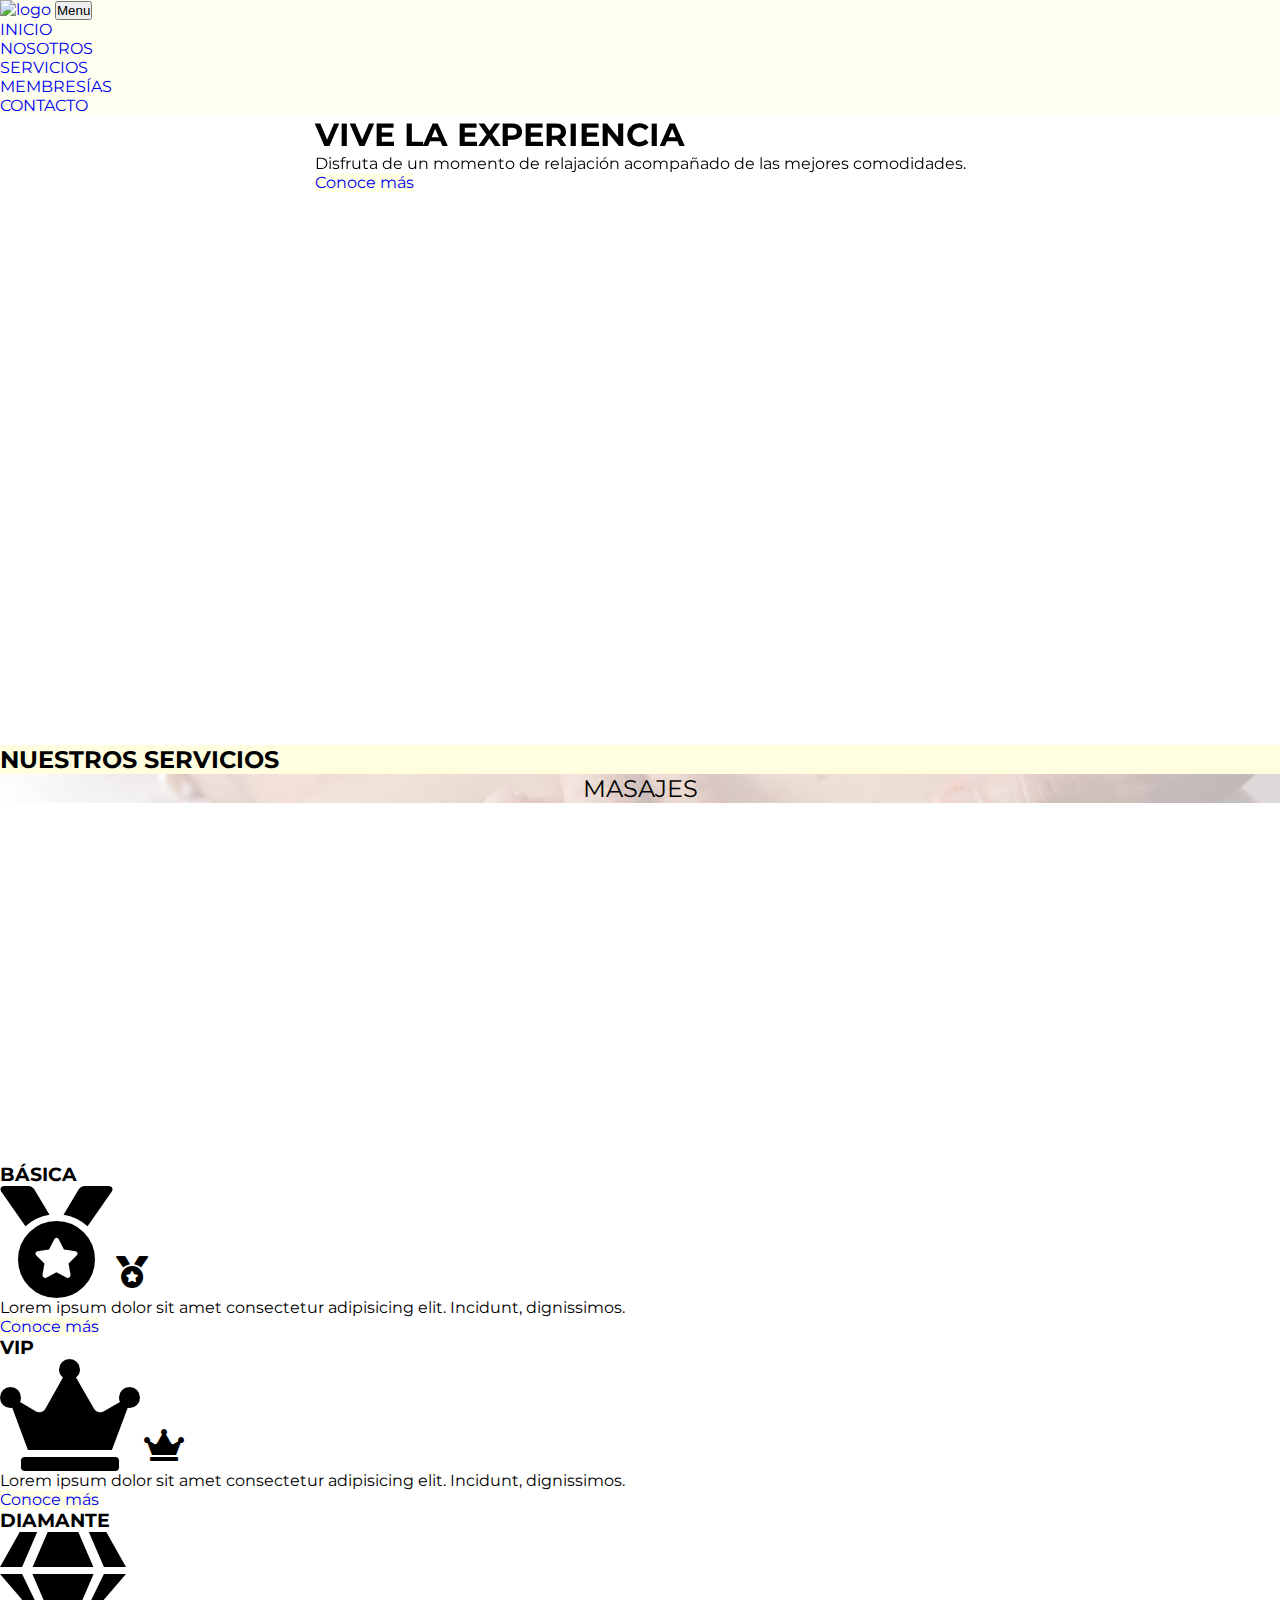
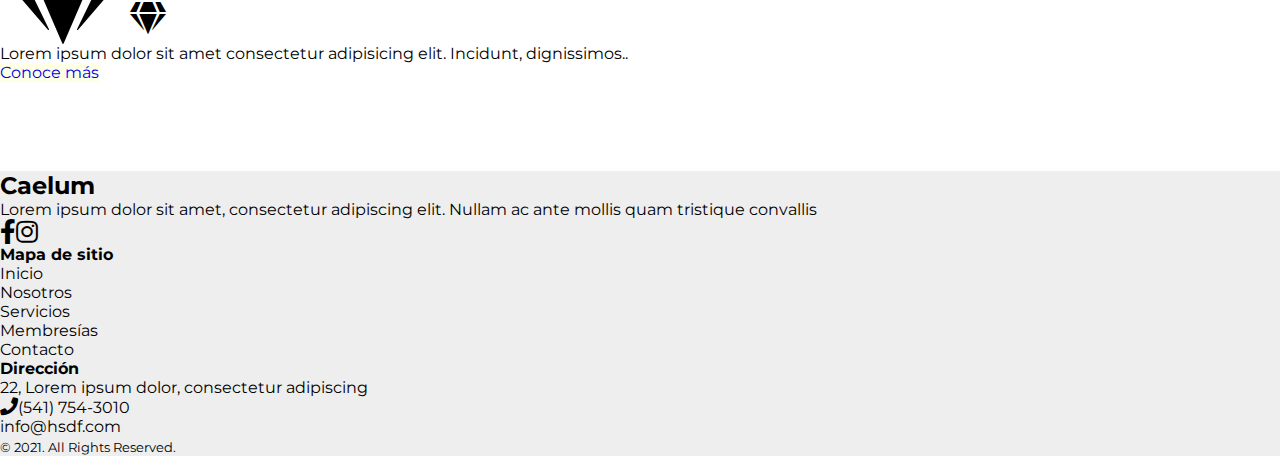
==== commit a4f1ebef: "optimizando imagenes para menos peso, pendiente Servicios y Logo" ====
--- a/index.html
+++ b/index.html
@@ -4,6 +4,9 @@
     <meta charset="UTF-8">
     <meta http-equiv="X-UA-Compatible" content="IE=edge">
     <meta name="viewport" content="width=device-width, initial-scale=1.0">
+    <!-- KEYWORDS AND DESCRIPTION -->
+    <meta name="keywords" content="spa, massage, facial, sauna, vip, spa day">
+    <meta name="description" content="CAELUM SPA & WELLNESS es un centro de tratamientos corporales y servicio de spa con el objetivo de brindar a sus clientes un momento de relajación y desconexión con la mejor atención y tecnología disponible a su alcance">
     <title>CAELUM SPA & WELLNESS</title>
 <!-- LINKS CSS BOOTSTRAP Y PROPIO  -->
     <link href="https://cdn.jsdelivr.net/npm/bootstrap@5.1.1/dist/css/bootstrap.min.css" rel="stylesheet" integrity="sha384-F3w7mX95PdgyTmZZMECAngseQB83DfGTowi0iMjiWaeVhAn4FJkqJByhZMI3AhiU" crossorigin="anonymous">   
@@ -18,7 +21,7 @@
     <link rel="stylesheet" href="https://cdnjs.cloudflare.com/ajax/libs/font-awesome/5.15.4/css/all.min.css">
 
 </head>
-<body>
+<body class="bodyFondo1">
  
   <!-- HEADER Y NAVBAR -->
   <header class="header">
@@ -65,7 +68,7 @@
    <div class="row textoSecPrincipal">
      <div class="col text-center my-auto">
 
-  <h2 data-aos="fade-up" data-aos-duration=500>VIVE LA EXPERIENCIA </h2>
+  <h1 data-aos="fade-up" data-aos-duration=500>VIVE LA EXPERIENCIA </h1>
   <p class="text-center d-none d-lg-block  d-md-block" data-aos="fade-up" data-aos-duration=500>Disfruta de un momento de relajación acompañado de las mejores comodidades.</p>
   <a href="./Servicios.html" class="btn btn-lg" data-aos="fade-up" data-aos-duration=500>Conoce más</a>
  
@@ -208,7 +211,7 @@
 
     <div class="card text-center">
       <div class="card-body">
-        <h5 class="card-title">Te mereces la mejor atención</h5>
+        <p class="card-title">Te mereces la mejor atención</p>
         <p class="card-text">Nuestro personal te esta esperando para brindarte un servicio de calidad</p>
         <a href="./Contacto.html" class="btn">Reserva ya</a>
       </div>
@@ -219,6 +222,8 @@
 
 </div>
 </div>
+
+</section>
 
 
 <!-- FOOTER -->
--- a/ccs/styles.css
+++ b/ccs/styles.css
@@ -9,8 +9,12 @@
 
 body {
   font-family: 'Montserrat', sans-serif;
-  background-image: -webkit-gradient(linear, left top, left bottom, from(rgba(255, 255, 255, 0.699)), to(rgba(255, 255, 255, 0.699))), url(../MultimediaProy/imagenfondo.jpg);
-  background-image: linear-gradient(rgba(255, 255, 255, 0.699), rgba(255, 255, 255, 0.699)), url(../MultimediaProy/imagenfondo.jpg);
+}
+
+/* FONDOS */
+.bodyFondo1 {
+  background-image: -webkit-gradient(linear, left top, left bottom, from(rgba(255, 255, 255, 0.699)), to(rgba(255, 255, 255, 0.699))), url(https://i.ibb.co/M9ch6mf/Fondo-Index.jpg);
+  background-image: linear-gradient(rgba(255, 255, 255, 0.699), rgba(255, 255, 255, 0.699)), url(https://i.ibb.co/M9ch6mf/Fondo-Index.jpg);
   background-size: cover;
 }
 
@@ -72,8 +76,8 @@
 
 /* SECCIÓN PRINCIPAL */
 .seccionPrincipal {
-  background-image: -webkit-gradient(linear, left top, left bottom, from(rgba(255, 255, 255, 0.699)), to(rgba(255, 255, 255, 0.699))), url(../MultimediaProy/fondoFinalProyecto.png);
-  background-image: linear-gradient(rgba(255, 255, 255, 0.699), rgba(255, 255, 255, 0.699)), url(../MultimediaProy/fondoFinalProyecto.png);
+  background-image: -webkit-gradient(linear, left top, left bottom, from(rgba(255, 255, 255, 0.699)), to(rgba(255, 255, 255, 0.699))), url(https://i.ibb.co/xsVxY84/fondo-Index.jpg);
+  background-image: linear-gradient(rgba(255, 255, 255, 0.699), rgba(255, 255, 255, 0.699)), url(https://i.ibb.co/xsVxY84/fondo-Index.jpg);
   background-size: cover;
   background-position: center;
   background-repeat: no-repeat;
@@ -111,8 +115,8 @@
 }
 
 .divMasajes {
-  background-image: -webkit-gradient(linear, left top, left bottom, from(rgba(255, 255, 255, 0.699)), to(rgba(255, 255, 255, 0.699))), url("../MultimediaProy/Masajes.jpg");
-  background-image: linear-gradient(rgba(255, 255, 255, 0.699), rgba(255, 255, 255, 0.699)), url("../MultimediaProy/Masajes.jpg");
+  background-image: -webkit-gradient(linear, left top, left bottom, from(rgba(255, 255, 255, 0.699)), to(rgba(255, 255, 255, 0.699))), url("../Imagenes/Masajes.jpg");
+  background-image: linear-gradient(rgba(255, 255, 255, 0.699), rgba(255, 255, 255, 0.699)), url("../Imagenes/Masajes.jpg");
   background-size: cover;
   background-position: center;
   background-repeat: no-repeat;
@@ -128,7 +132,7 @@
 }
 
 :hover.divMasajes {
-  background-image: url("../MultimediaProy/Masajes.jpg");
+  background-image: url("../Imagenes/Masajes.jpg");
   background-size: cover;
   background-position: center;
   background-repeat: no-repeat;
@@ -139,8 +143,8 @@
 }
 
 .divLimpiezaFacial {
-  background-image: -webkit-gradient(linear, left top, left bottom, from(rgba(255, 255, 255, 0.699)), to(rgba(255, 255, 255, 0.699))), url("../MultimediaProy/LimpiezaFacial.jpg");
-  background-image: linear-gradient(rgba(255, 255, 255, 0.699), rgba(255, 255, 255, 0.699)), url("../MultimediaProy/LimpiezaFacial.jpg");
+  background-image: -webkit-gradient(linear, left top, left bottom, from(rgba(255, 255, 255, 0.699)), to(rgba(255, 255, 255, 0.699))), url("../Imagenes/LimpiezaFacial.jpg");
+  background-image: linear-gradient(rgba(255, 255, 255, 0.699), rgba(255, 255, 255, 0.699)), url("../Imagenes/LimpiezaFacial.jpg");
   background-size: cover;
   background-position: center;
   background-repeat: no-repeat;
@@ -156,7 +160,7 @@
 }
 
 :hover.divLimpiezaFacial {
-  background-image: url("../MultimediaProy/LimpiezaFacial.jpg");
+  background-image: url("../Imagenes/LimpiezaFacial.jpg");
   background-size: cover;
   background-position: center;
   background-repeat: no-repeat;
@@ -167,8 +171,8 @@
 }
 
 .divSauna {
-  background-image: -webkit-gradient(linear, left top, left bottom, from(rgba(255, 255, 255, 0.699)), to(rgba(255, 255, 255, 0.699))), url("../MultimediaProy/Sauna.jpg");
-  background-image: linear-gradient(rgba(255, 255, 255, 0.699), rgba(255, 255, 255, 0.699)), url("../MultimediaProy/Sauna.jpg");
+  background-image: -webkit-gradient(linear, left top, left bottom, from(rgba(255, 255, 255, 0.699)), to(rgba(255, 255, 255, 0.699))), url("../Imagenes/Sauna.jpg");
+  background-image: linear-gradient(rgba(255, 255, 255, 0.699), rgba(255, 255, 255, 0.699)), url("../Imagenes/Sauna.jpg");
   background-size: cover;
   background-position: center;
   background-repeat: no-repeat;
@@ -184,7 +188,7 @@
 }
 
 :hover.divSauna {
-  background-image: url("../MultimediaProy/Sauna.jpg");
+  background-image: url("../Imagenes/Sauna.jpg");
   background-size: cover;
   background-position: center;
   background-repeat: no-repeat;
@@ -195,8 +199,8 @@
 }
 
 .divHidroterapia {
-  background-image: -webkit-gradient(linear, left top, left bottom, from(rgba(255, 255, 255, 0.699)), to(rgba(255, 255, 255, 0.699))), url("../MultimediaProy/Hidroterapia.jpg");
-  background-image: linear-gradient(rgba(255, 255, 255, 0.699), rgba(255, 255, 255, 0.699)), url("../MultimediaProy/Hidroterapia.jpg");
+  background-image: -webkit-gradient(linear, left top, left bottom, from(rgba(255, 255, 255, 0.699)), to(rgba(255, 255, 255, 0.699))), url("../Imagenes/Hidroterapia.jpg");
+  background-image: linear-gradient(rgba(255, 255, 255, 0.699), rgba(255, 255, 255, 0.699)), url("../Imagenes/Hidroterapia.jpg");
   background-size: cover;
   background-position: center;
   background-repeat: no-repeat;
@@ -212,7 +216,7 @@
 }
 
 :hover.divHidroterapia {
-  background-image: url("../MultimediaProy/Hidroterapia.jpg");
+  background-image: url("../Imagenes/Hidroterapia.jpg");
   background-size: cover;
   background-position: center;
   background-repeat: no-repeat;
@@ -230,8 +234,8 @@
 
 /* SECCIÓN MEMBRESÍA */
 .categoriasMembresias {
-  background-image: -webkit-gradient(linear, left top, left bottom, from(rgba(255, 255, 255, 0.699)), to(rgba(255, 255, 255, 0.699))), url(../MultimediaProy/fondoPiscina.jpg);
-  background-image: linear-gradient(rgba(255, 255, 255, 0.699), rgba(255, 255, 255, 0.699)), url(../MultimediaProy/fondoPiscina.jpg);
+  background-image: -webkit-gradient(linear, left top, left bottom, from(rgba(255, 255, 255, 0.699)), to(rgba(255, 255, 255, 0.699))), url(https://i.ibb.co/mhxjPdZ/Fondo-Seccion-Membresias.jpg);
+  background-image: linear-gradient(rgba(255, 255, 255, 0.699), rgba(255, 255, 255, 0.699)), url(https://i.ibb.co/mhxjPdZ/Fondo-Seccion-Membresias.jpg);
   background-size: cover;
   background-position: center;
   background-repeat: no-repeat;
@@ -261,11 +265,15 @@
   background-color: rgba(255, 251, 200, 0.5);
 }
 
+.seccionReserva .card-title {
+  font-size: large;
+}
+
 /* PÁGINA DE CONTACTO */
 /* FORMULARIO */
 .paginaContacto {
-  background-image: -webkit-gradient(linear, left top, left bottom, from(rgba(255, 255, 255, 0.699)), to(rgba(255, 255, 255, 0.699))), url(../MultimediaProy/fondoBañera.jpg);
-  background-image: linear-gradient(rgba(255, 255, 255, 0.699), rgba(255, 255, 255, 0.699)), url(../MultimediaProy/fondoBañera.jpg);
+  background-image: -webkit-gradient(linear, left top, left bottom, from(rgba(255, 255, 255, 0.699)), to(rgba(255, 255, 255, 0.699))), url(https://i.ibb.co/QQ9PSHM/Fondo-Contacto.jpg);
+  background-image: linear-gradient(rgba(255, 255, 255, 0.699), rgba(255, 255, 255, 0.699)), url(https://i.ibb.co/QQ9PSHM/Fondo-Contacto.jpg);
   background-size: cover;
   background-repeat: no-repeat;
 }
@@ -280,8 +288,8 @@
 
 /* PAGINA MEMBRESIAS */
 .paginaMembresias {
-  background-image: -webkit-gradient(linear, left top, left bottom, from(rgba(255, 255, 255, 0.699)), to(rgba(255, 255, 255, 0.699))), url(../MultimediaProy/fondotituloGrande.jpg);
-  background-image: linear-gradient(rgba(255, 255, 255, 0.699), rgba(255, 255, 255, 0.699)), url(../MultimediaProy/fondotituloGrande.jpg);
+  background-image: -webkit-gradient(linear, left top, left bottom, from(rgba(255, 255, 255, 0.699)), to(rgba(255, 255, 255, 0.699))), url(https://i.ibb.co/bdFyJM3/Fondo-Membresias.jpg);
+  background-image: linear-gradient(rgba(255, 255, 255, 0.699), rgba(255, 255, 255, 0.699)), url(https://i.ibb.co/bdFyJM3/Fondo-Membresias.jpg);
   background-size: cover;
   background-repeat: no-repeat;
   background-position: center;
@@ -325,8 +333,8 @@
 
 /* PÁGINA NOSOTROS  */
 .seccionAcercaDe {
-  background-image: -webkit-gradient(linear, left top, left bottom, from(rgba(255, 255, 255, 0.699)), to(rgba(255, 255, 255, 0.699))), url(../MultimediaProy/fotoMujeresSpa.jpg);
-  background-image: linear-gradient(rgba(255, 255, 255, 0.699), rgba(255, 255, 255, 0.699)), url(../MultimediaProy/fotoMujeresSpa.jpg);
+  background-image: -webkit-gradient(linear, left top, left bottom, from(rgba(255, 255, 255, 0.699)), to(rgba(255, 255, 255, 0.699))), url(https://i.ibb.co/GFnp90P/Seccion-Acerca-De.jpg);
+  background-image: linear-gradient(rgba(255, 255, 255, 0.699), rgba(255, 255, 255, 0.699)), url(https://i.ibb.co/GFnp90P/Seccion-Acerca-De.jpg);
   background-size: cover;
   background-repeat: no-repeat;
   background-position: center;
@@ -489,54 +497,12 @@
 }
 
 /* HIDROTERAPIA */
-.divHidroterapia1 {
-  background-image: -webkit-gradient(linear, left top, left bottom, from(rgba(255, 255, 255, 0.3)), to(rgba(255, 255, 255, 0.3))), url("../MultimediaProy/Hidroterapia1.jpg");
-  background-image: linear-gradient(rgba(255, 255, 255, 0.3), rgba(255, 255, 255, 0.3)), url("../MultimediaProy/Hidroterapia1.jpg");
-  background-size: cover;
-  background-position: center;
-  background-repeat: no-repeat;
-  display: -webkit-box;
-  display: -ms-flexbox;
-  display: flex;
-  -webkit-box-pack: center;
-      -ms-flex-pack: center;
-          justify-content: center;
-  -webkit-box-align: center;
-      -ms-flex-align: center;
-          align-items: center;
-}
-
 .divHidroterapia2 {
-  background-image: -webkit-gradient(linear, left top, left bottom, from(rgba(255, 255, 255, 0.3)), to(rgba(255, 255, 255, 0.3))), url("../MultimediaProy/Hidroterapia2.jpg");
-  background-image: linear-gradient(rgba(255, 255, 255, 0.3), rgba(255, 255, 255, 0.3)), url("../MultimediaProy/Hidroterapia2.jpg");
-  background-size: cover;
-  background-position: center;
-  background-repeat: no-repeat;
-  display: -webkit-box;
-  display: -ms-flexbox;
-  display: flex;
-  -webkit-box-pack: center;
-      -ms-flex-pack: center;
-          justify-content: center;
-  -webkit-box-align: center;
-      -ms-flex-align: center;
-          align-items: center;
-}
-
-.divHidroterapia3 {
-  background-image: -webkit-gradient(linear, left top, left bottom, from(rgba(255, 255, 255, 0.3)), to(rgba(255, 255, 255, 0.3))), url("../MultimediaProy/Hidroterapia3.jpg");
-  background-image: linear-gradient(rgba(255, 255, 255, 0.3), rgba(255, 255, 255, 0.3)), url("../MultimediaProy/Hidroterapia3.jpg");
-  background-size: cover;
-  background-position: center;
-  background-repeat: no-repeat;
-  display: -webkit-box;
-  display: -ms-flexbox;
-  display: flex;
-  -webkit-box-pack: center;
-      -ms-flex-pack: center;
-          justify-content: center;
-  -webkit-box-align: center;
-      -ms-flex-align: center;
-          align-items: center;
+  background-image: -webkit-gradient(linear, left top, left bottom, from(rgba(255, 255, 255, 0.4)), to(rgba(255, 255, 255, 0.4))), url(../MultimediaProy/Hidroterapia2.jpg);
+  background-image: linear-gradient(rgba(255, 255, 255, 0.4), rgba(255, 255, 255, 0.4)), url(../MultimediaProy/Hidroterapia2.jpg);
+  background-size: cover;
+  background-position: center;
+  background-repeat: no-repeat;
+  height: 60vh;
 }
 /*# sourceMappingURL=styles.css.map */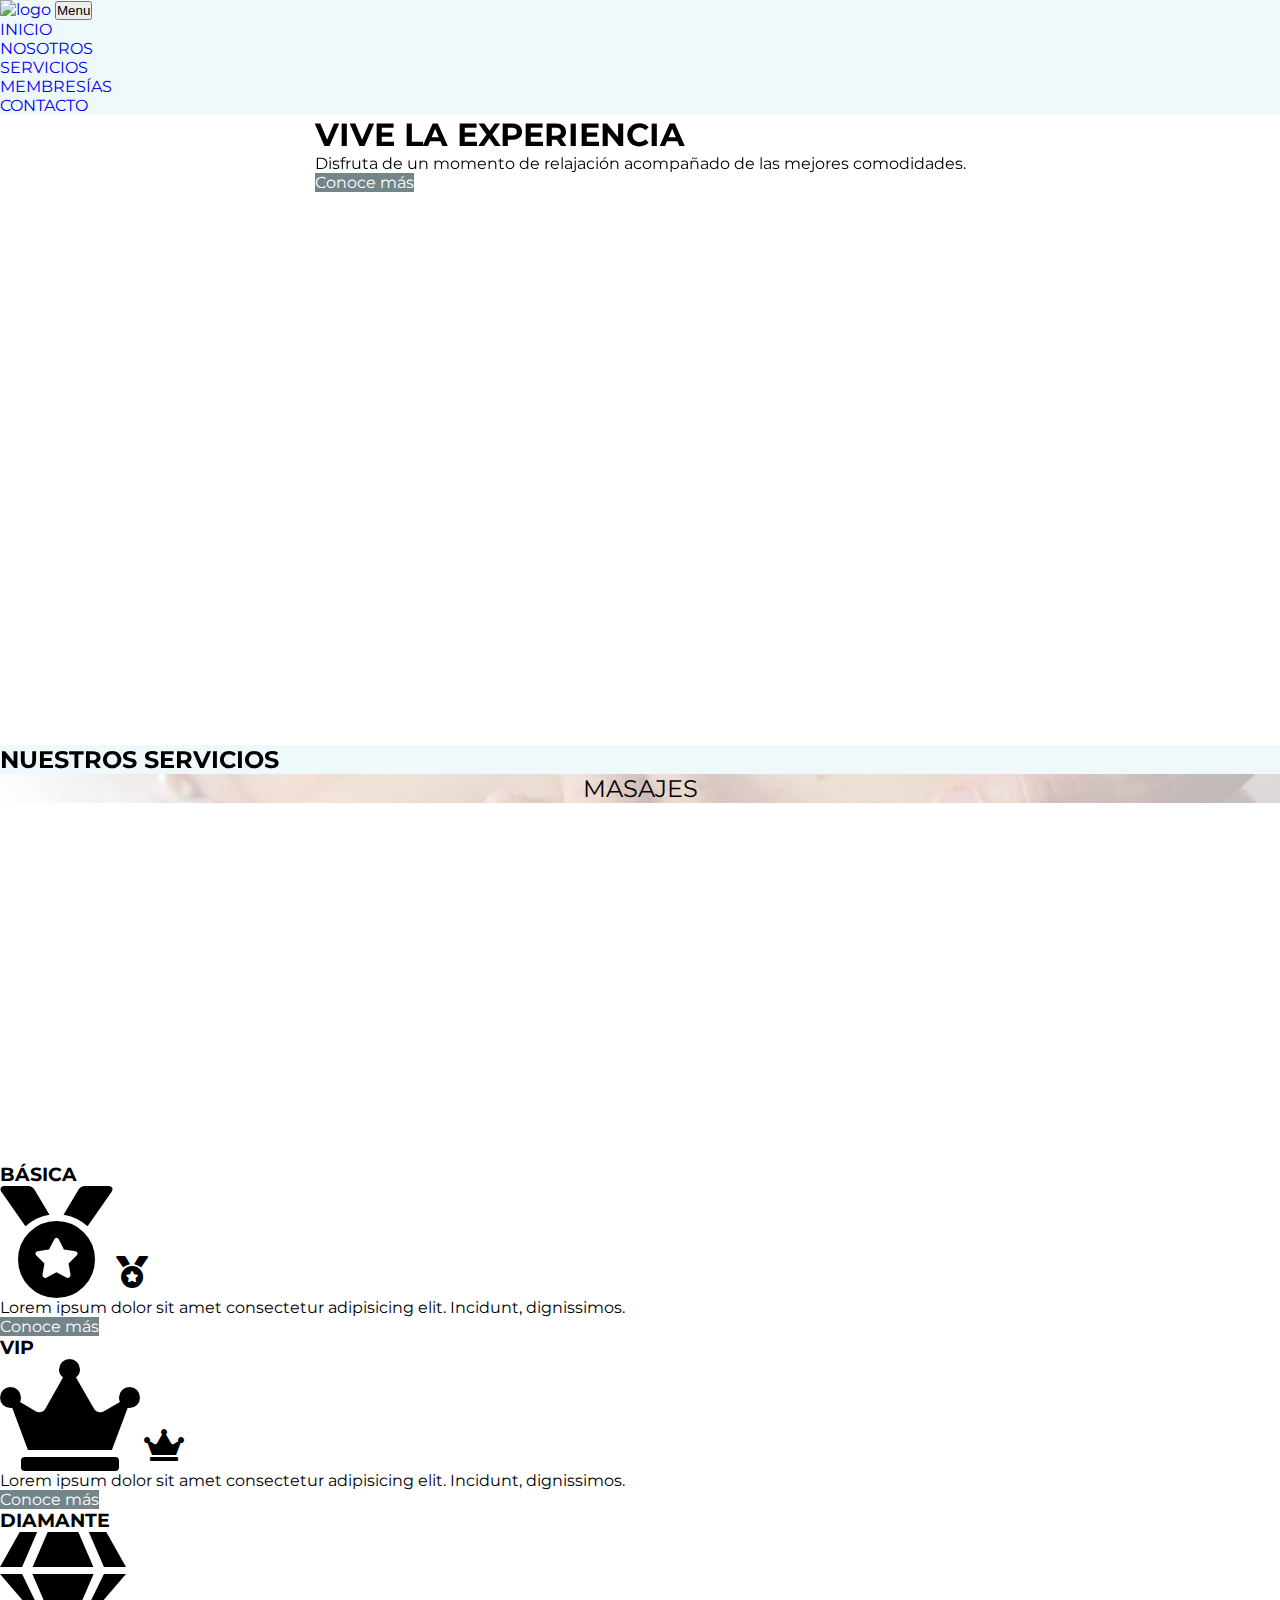
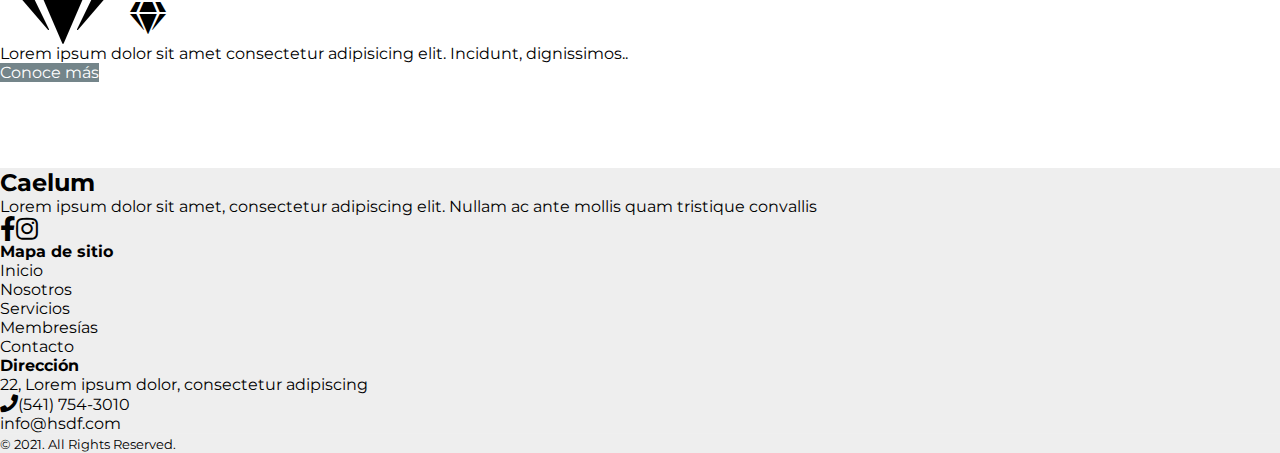
==== commit 648de5e7: "guardando toques finales en la página" ====
--- a/index.html
+++ b/index.html
@@ -21,7 +21,7 @@
     <link rel="stylesheet" href="https://cdnjs.cloudflare.com/ajax/libs/font-awesome/5.15.4/css/all.min.css">
 
 </head>
-<body class="bodyFondo1">
+<body>
  
   <!-- HEADER Y NAVBAR -->
   <header class="header">
@@ -191,44 +191,51 @@
 
 </section>
 
-  <!-- SECCIÓN RESERVA -->
-  <section class="seccionReserva">
-
-    <div class="container-fluid tituloDivision" data-aos="fade-up" data-aos-duration=500>
-      <div class="row"> 
-        <div class="col-12">
-      <h2 class="p-3 text-center">RESERVA</h2>
-    </div>
-      </div>
-    </div>
-
-
-
-    <div class="container-fluid cardReservas" data-aos="fade-up" data-aos-duration=500>
-      <div class="row"> 
-
-        <div class="col-12">
-
-    <div class="card text-center">
-      <div class="card-body">
-        <p class="card-title">Te mereces la mejor atención</p>
-        <p class="card-text">Nuestro personal te esta esperando para brindarte un servicio de calidad</p>
-        <a href="./Contacto.html" class="btn">Reserva ya</a>
-      </div>
-    </div>
-
-
-  </div>
-
-</div>
-</div>
+
+<!-- SECCIÓN CONTACTO -->
+
+<section class="seccionContacto">
+
+<div class="container-fluid cardContacto" data-aos="fade-up" data-aos-duration=600>
+  <div class="row text-center"> 
+
+<div class="col-12 mt-5 mb-3">
+<h2>No esperes más y visitanos para disfrutar de un momento diferente</h2>
+</div>
+
+
+
+    <div class="col-lg-4 d-none d-lg-block d-md-block">
+    </div>
+
+    <div class="col-lg-4 col-md-12 col-sm-12">
+
+
+      <div class="card mt-3 mb-5">
+        <div class="card-header">
+          Te mereces la mejor atención
+        </div>
+        <div class="card-body">
+          <p class="card-text">Nuestro personal te esta esperando para brindarte un servicio de calidad</p>
+          <a href="./Contacto.html" class="btn">Contáctanos</a>
+        </div>
+      </div>
+
+      <div class="col-lg-4 d-none d-lg-block d-md-block">
+      </div>
+  
+
 
 </section>
 
 
+
+
+
+
 <!-- FOOTER -->
 
-<div class="mt-5 pt-5 pb-5 footerCaelum">
+<div class="pt-5 pb-5 footerCaelum">
   <div class="container">
     <div class="row">
       <div class="col-lg-5 col-xs-12 about-company">
--- a/ccs/styles.css
+++ b/ccs/styles.css
@@ -11,16 +11,9 @@
   font-family: 'Montserrat', sans-serif;
 }
 
-/* FONDOS */
-.bodyFondo1 {
-  background-image: -webkit-gradient(linear, left top, left bottom, from(rgba(255, 255, 255, 0.699)), to(rgba(255, 255, 255, 0.699))), url(https://i.ibb.co/M9ch6mf/Fondo-Index.jpg);
-  background-image: linear-gradient(rgba(255, 255, 255, 0.699), rgba(255, 255, 255, 0.699)), url(https://i.ibb.co/M9ch6mf/Fondo-Index.jpg);
-  background-size: cover;
-}
-
 /* HEADER */
 header {
-  background-color: rgba(255, 255, 224, 0.5);
+  background-color: rgba(231, 245, 248, 0.658);
 }
 
 header .logoCaelum {
@@ -30,9 +23,26 @@
 
 /* TITULOS QUE DIVIDEN SECCIONES DENTRO DEL HOME */
 .tituloDivision {
-  background-color: lightyellow;
+  background-color: rgba(231, 245, 248, 0.658);
   width: 100%;
   height: auto;
+}
+
+/* CARD DE CONTACTO */
+.cardContacto .card-body {
+  background-color: rgba(211, 211, 211, 0.425);
+}
+
+/* ESTILO BOTON */
+.btn {
+  background-color: #74858a;
+  -webkit-transition: 350ms all;
+  transition: 350ms all;
+  color: white;
+}
+
+.btn:hover a {
+  font-weight: bold;
 }
 
 .footerCaelum {
@@ -49,7 +59,7 @@
   color: black;
   -webkit-transition: color .2s;
   transition: color .2s;
-  color: #f5c506;
+  color: #74858a;
 }
 
 .about-company i {
@@ -63,7 +73,7 @@
 .about-company:hover a {
   -webkit-transition: color .2s;
   transition: color .2s;
-  color: #f5c506;
+  color: #74858a;
 }
 
 .locationFooter i {
@@ -95,16 +105,6 @@
 
 .seccionPrincipal .textoSecPrincipal {
   height: 100%;
-}
-
-.seccionPrincipal .btn {
-  background-color: rgba(255, 255, 224, 0.808);
-  -webkit-transition: 350ms all;
-  transition: 350ms all;
-}
-
-.seccionPrincipal:hover a {
-  font-weight: bold;
 }
 
 /* SECCIÓN SERVICIOS */
@@ -241,32 +241,19 @@
   background-repeat: no-repeat;
 }
 
-.categoriasMembresias .btn {
-  background-color: rgba(255, 255, 224, 0.808);
-}
-
 .categoriasMembresias .divBasica {
   -webkit-box-align: center;
       -ms-flex-align: center;
           align-items: center;
 }
 
-/* SECCION DE RESERVA DENTRO DE INDEX */
-.seccionReserva .btn {
-  background-color: rgba(255, 255, 224, 0.808);
-}
-
-.seccionReserva .card {
-  background-color: transparent;
-  border: none;
-}
-
-.seccionReserva .cardReservas {
-  background-color: rgba(255, 251, 200, 0.5);
-}
-
-.seccionReserva .card-title {
-  font-size: large;
+/* SECCIÓN CONTACTO */
+.seccionContacto {
+  background-image: -webkit-gradient(linear, left top, left bottom, from(rgba(255, 255, 255, 0.699)), to(rgba(255, 255, 255, 0.699))), url(//i.ibb.co/54F9MvT/Fondo-Contacto-Index.jpg);
+  background-image: linear-gradient(rgba(255, 255, 255, 0.699), rgba(255, 255, 255, 0.699)), url(//i.ibb.co/54F9MvT/Fondo-Contacto-Index.jpg);
+  background-size: cover;
+  background-position: center;
+  background-repeat: no-repeat;
 }
 
 /* PÁGINA DE CONTACTO */
@@ -282,14 +269,10 @@
   background-color: rgba(211, 211, 211, 0.425);
 }
 
-.paginaContacto .Enviar .btn {
-  background-color: rgba(255, 255, 224, 0.808);
-}
-
 /* PAGINA MEMBRESIAS */
 .paginaMembresias {
-  background-image: -webkit-gradient(linear, left top, left bottom, from(rgba(255, 255, 255, 0.699)), to(rgba(255, 255, 255, 0.699))), url(https://i.ibb.co/bdFyJM3/Fondo-Membresias.jpg);
-  background-image: linear-gradient(rgba(255, 255, 255, 0.699), rgba(255, 255, 255, 0.699)), url(https://i.ibb.co/bdFyJM3/Fondo-Membresias.jpg);
+  background-image: -webkit-gradient(linear, left top, left bottom, from(rgba(255, 255, 255, 0.699)), to(rgba(255, 255, 255, 0.699))), url(https://i.ibb.co/vXCtwYq/Fondo-Membresias2.jpg);
+  background-image: linear-gradient(rgba(255, 255, 255, 0.699), rgba(255, 255, 255, 0.699)), url(https://i.ibb.co/vXCtwYq/Fondo-Membresias2.jpg);
   background-size: cover;
   background-repeat: no-repeat;
   background-position: center;
@@ -299,53 +282,13 @@
   background-color: rgba(211, 211, 211, 0.486);
 }
 
-.paginaMembresias .divBasica {
-  background-image: -webkit-gradient(linear, left top, left bottom, from(rgba(255, 255, 255, 0.699)), to(rgba(255, 255, 255, 0.699))), url("../MultimediaProy/Basica.jpg");
-  background-image: linear-gradient(rgba(255, 255, 255, 0.699), rgba(255, 255, 255, 0.699)), url("../MultimediaProy/Basica.jpg");
-  background-size: cover;
-  background-repeat: no-repeat;
-  background-position: center;
-}
-
-.paginaMembresias .divVIP {
-  background-image: -webkit-gradient(linear, left top, left bottom, from(rgba(255, 255, 255, 0.699)), to(rgba(255, 255, 255, 0.699))), url("../MultimediaProy/VIP.jpg");
-  background-image: linear-gradient(rgba(255, 255, 255, 0.699), rgba(255, 255, 255, 0.699)), url("../MultimediaProy/VIP.jpg");
-  background-size: cover;
-  background-repeat: no-repeat;
-  background-position: center;
-}
-
-.paginaMembresias .divDiamante {
-  background-image: -webkit-gradient(linear, left top, left bottom, from(rgba(255, 255, 255, 0.699)), to(rgba(255, 255, 255, 0.699))), url("../MultimediaProy/Diamante.jpg");
-  background-image: linear-gradient(rgba(255, 255, 255, 0.699), rgba(255, 255, 255, 0.699)), url("../MultimediaProy/Diamante.jpg");
-  background-size: cover;
-  background-repeat: no-repeat;
-  background-position: center;
-}
-
-.cardContactoMembresia .btn {
-  background-color: rgba(255, 255, 224, 0.808);
-}
-
-.cardContactoMembresia .card-body {
-  background-color: rgba(211, 211, 211, 0.425);
-}
-
 /* PÁGINA NOSOTROS  */
 .seccionAcercaDe {
-  background-image: -webkit-gradient(linear, left top, left bottom, from(rgba(255, 255, 255, 0.699)), to(rgba(255, 255, 255, 0.699))), url(https://i.ibb.co/GFnp90P/Seccion-Acerca-De.jpg);
-  background-image: linear-gradient(rgba(255, 255, 255, 0.699), rgba(255, 255, 255, 0.699)), url(https://i.ibb.co/GFnp90P/Seccion-Acerca-De.jpg);
-  background-size: cover;
-  background-repeat: no-repeat;
-  background-position: center;
-}
-
-.fondo1Diferencias {
-  background-color: #faedcd;
-}
-
-.fondo2Diferencias {
-  background-color: #fefae0;
+  background-image: -webkit-gradient(linear, left top, left bottom, from(rgba(255, 255, 255, 0.699)), to(rgba(255, 255, 255, 0.699))), url(https://i.ibb.co/DwBLMgr/Fondo-Acerca-De2.jpg);
+  background-image: linear-gradient(rgba(255, 255, 255, 0.699), rgba(255, 255, 255, 0.699)), url(https://i.ibb.co/DwBLMgr/Fondo-Acerca-De2.jpg);
+  background-size: cover;
+  background-repeat: no-repeat;
+  background-position: center;
 }
 
 /* PÁGINA SERVICIOS */
